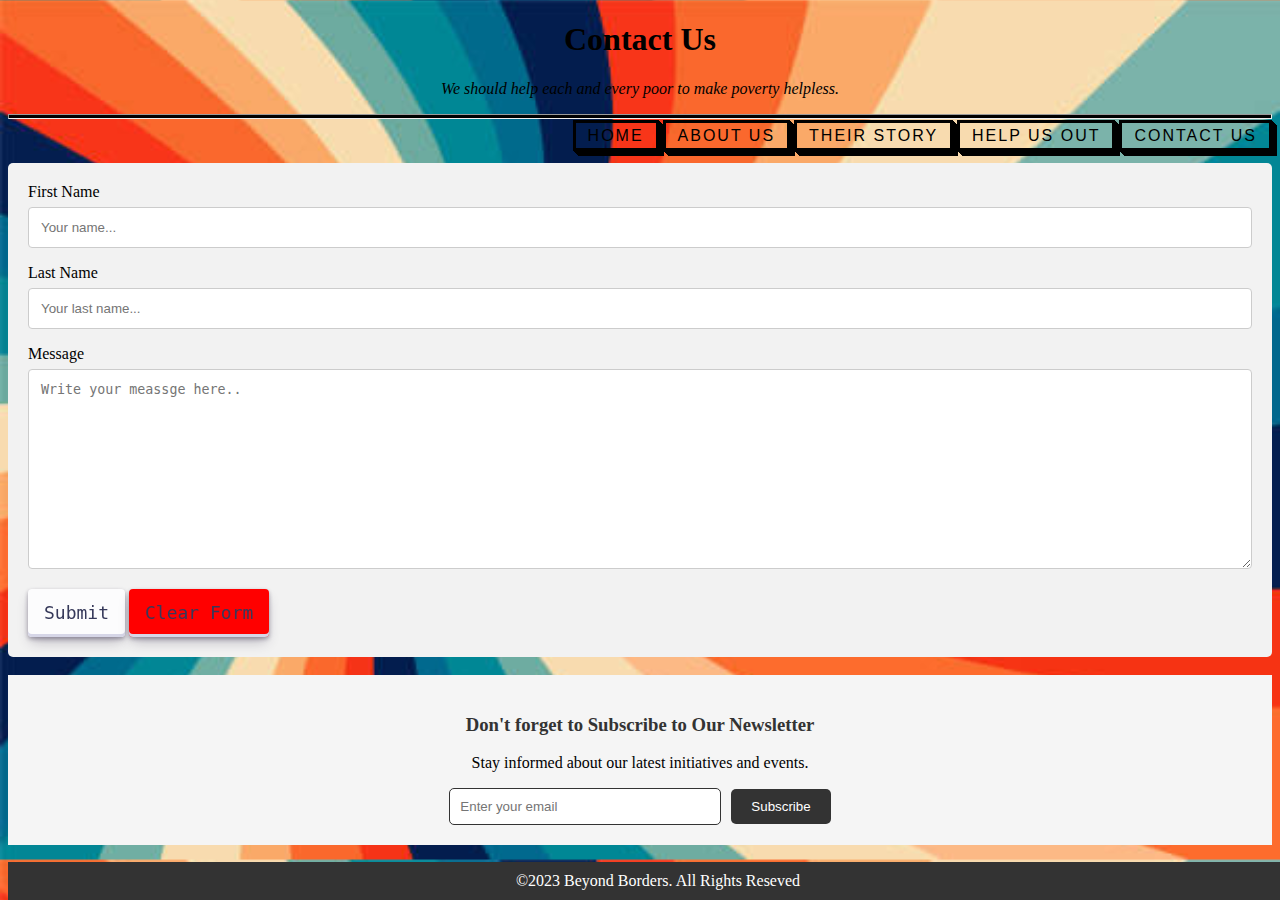
==== contact.html @ d3d9055b "Add files via upload" ====
<!DOCTYPE html>
<html>
<head>
    <title>Prosperity Circles</title>
    <link rel="icon" type="image/png" href="images/logo.png">
    <link rel="stylesheet" type="text/css" href="css/styles.css">
    <script language="javascript" src="scripts/java.js"></script>
</head>
<style>
    body {
        background-image: url('images/contact2.jpg' );
        background-size: 100%;
    }
</style>
<body>
  <font color="Black">
    <h1 align="center">Contact Us</h1>
    <p align="center"><i>We should help each and every poor to make poverty helpless.</i></p>
  </font>  
  <hr style="height: 3px; background-color: black;">

  <div class="container">
    <a class="button-54" href="home.html">Home</a>
    <a class="button-54" href="aboutus.html">About Us</a>
    <a class="button-54" href="TheirStory.html">Their Story</a>
    <a class="button-54" href="fundmepage.html">Help us out</a>
    <a class="button-54" href="contact.html">Contact Us</a> <br>
    </div>
    <br>

    <div class="container1">
      <form id="myForm" action="">
        <label for="fname">First Name</label>
        <input type="text" id="fname" name="firstname" placeholder="Your name...">
    
        <label for="lname">Last Name</label>
        <input type="text" id="lname" name="lastname" placeholder="Your last name...">
    
        <label for="subject">Message</label>
        <textarea id="subject" name="subject" placeholder="Write your meassge here.." style="height:200px"></textarea>
    
        <button class="button-30" onclick="giveMessage()">Submit</button>
        <button class="button-31" onclick="clearForm()">Clear Form</button>
      </form>
    </div>

    <br>

    <div class="newsletter-section">
      <h3>Don't forget to Subscribe to Our Newsletter</h3>
      <p>Stay informed about our latest initiatives and events.</p>
      <form action="subscribe.php" method="post">
          <input type="email" name="email" placeholder="Enter your email" required>
          <button type="submit" id="myButton">Subscribe</button>
      </form>
  </div>

  <br>
  <br>

      <footer>
        ©2023 Beyond Borders. All Rights Reseved
        </footer>
</body>
</html>
---- css/styles.css ----
/*button*/
.button-54 {
font-family: "Open Sans", sans-serif;
font-size: 16px;
letter-spacing: 2px;
text-decoration: none;
text-transform: uppercase;
color: #000;
cursor: pointer;
border: 3px solid;
padding: 0.25em 0.5em;
box-shadow: 1px 1px 0px 0px, 2px 2px 0px 0px, 3px 3px 0px 0px, 4px 4px 0px 0px, 5px 5px 0px 0px;
position: relative;
user-select: none;
-webkit-user-select: none;
touch-action: manipulation;
}

.button-54:active {
box-shadow: 0px 0px 0px 0px;
top: 5px;
left: 5px;
}
/*coloumns*/
@media (min-width: 768px) {
.button-54 {
padding: 0.25em 0.75em;
}
}

.column {
float: left;
width: 33.33%;
padding: 5px;
}

.row::after {
content: "";
clear: both;
display: table;
}

.row {
display: flex;
}

.column {
flex: 33.33%;
padding: 5px;
}

.container{
text-align: right;
}
/*footer*/
.footer{
position: relative;
bottom: 0;
width: 100%;
height: 50px; 
background: white;
}


input[type=text], select, textarea {
    width: 100%; 
    padding: 12px;  
    border: 1px solid #ccc; 
    border-radius: 4px; 
    box-sizing: border-box; 
    margin-top: 6px; 
    margin-bottom: 16px; 
    resize: vertical 
  }
  
  input[type=submit] {
    background-color: #04AA6D;
    color: white;
    padding: 12px 20px;
    border: none;
    border-radius: 4px;
    cursor: pointer;
  }
  
  input[type=submit]:hover {
    background-color: #45a049;
  }
  
  .container1 {
    border-radius: 5px;
    background-color: #f2f2f2;
    padding: 20px;
  }
/*button 5*/
  .button-55 {
    font-family: "Open Sans", sans-serif;
    font-size: 16px;
    letter-spacing: 2px;
    text-decoration: none;
    text-transform: uppercase;
    color: white;
    cursor: pointer;
    border: 3px solid;
    padding: 0.25em 0.5em;
    box-shadow: 1px 1px 0px 0px, 2px 2px 0px 0px, 3px 3px 0px 0px, 4px 4px 0px 0px, 5px 5px 0px 0px;
    position: relative;
    user-select: none;
    -webkit-user-select: none;
    touch-action: manipulation;
    }

    .column8 {
        width: 31%; 
        margin: 0 1%; 
        padding: 10px; 
        float: left; 
        box-sizing: border-box; 
        border: 5px solid black;
         background-color: white; 
    
    }
/*quotes*/
.quote-of-the-day {
  border: 5px solid #000;
  padding: 20px;
  margin: 20px auto;
  max-width: 500px;
  background-color: #f9f9f9;
  text-align: center;
  box-shadow: 0 0 10px rgba(0, 0, 0, 0.2);
}

blockquote {
  font-size: 1.2em;
  margin: 0;
  padding: 0;
}

#quote-author {
  font-weight: bold;
}

#new-quote-button {
  background-color: #000;
  color: #fff;
  border: none;
  padding: 10px 20px;
  cursor: pointer;
  transition: background-color 0.3s;
}

#new-quote-button:hover {
  background-color: #333;
}


/*newsletter section*/
.newsletter-section {
  background-color: #f5f5f5;
  padding: 20px;
  text-align: center;
}

.newsletter-section h3 {
  color: #333;
}

.newsletter-section form {
  display: flex;
  justify-content: center;
  align-items: center;
  margin-top: 10px;
}

.newsletter-section input[type="email"] {
  width: 250px;
  padding: 10px;
  border: 1px solid #333;
  border-radius: 5px;
  margin-right: 10px;
}

.newsletter-section button {
  background-color: #333;
  color: white;
  padding: 10px 20px;
  border: none;
  border-radius: 5px;
  cursor: pointer;
}

.newsletter-section button:hover {
  background-color: #555;
}

.con {
  border: 2px solid black; /* added border for better visual*/
  padding: 15px; /* Added some padding for spacing */
}
/*new footer*/
footer {
  background-color: #333;
  color: white;
  text-align: center;
  padding: 10px;
  position: fixed;
  bottom: 0;
  width: 100%;
}



/* submit button contact form */
.button-30 {
  align-items: center;
  appearance: none;
  background-color: #FCFCFD;
  border-radius: 4px;
  border-width: 0;
  box-shadow: rgba(45, 35, 66, 0.4) 0 2px 4px,rgba(45, 35, 66, 0.3) 0 7px 13px -3px,#D6D6E7 0 -3px 0 inset;
  box-sizing: border-box;
  color: #36395A;
  cursor: pointer;
  display: inline-flex;
  font-family: "JetBrains Mono",monospace;
  height: 48px;
  justify-content: center;
  line-height: 1;
  list-style: none;
  overflow: hidden;
  padding-left: 16px;
  padding-right: 16px;
  position: relative;
  text-align: left;
  text-decoration: none;
  transition: box-shadow .15s,transform .15s;
  user-select: none;
  -webkit-user-select: none;
  touch-action: manipulation;
  white-space: nowrap;
  will-change: box-shadow,transform;
  font-size: 18px;
}

.button-30:focus {
  box-shadow: #D6D6E7 0 0 0 1.5px inset, rgba(45, 35, 66, 0.4) 0 2px 4px, rgba(45, 35, 66, 0.3) 0 7px 13px -3px, #D6D6E7 0 -3px 0 inset;
}

.button-30:hover {
  box-shadow: rgba(45, 35, 66, 0.4) 0 4px 8px, rgba(45, 35, 66, 0.3) 0 7px 13px -3px, #D6D6E7 0 -3px 0 inset;
  transform: translateY(-2px);
}

.button-30:active {
  box-shadow: #D6D6E7 0 3px 7px inset;
  transform: translateY(2px);
}

.button-31 {
  align-items: center;
  appearance: none;
  background-color: red;
  border-radius: 4px;
  border-width: 0;
  box-shadow: rgba(45, 35, 66, 0.4) 0 2px 4px,rgba(45, 35, 66, 0.3) 0 7px 13px -3px,#D6D6E7 0 -3px 0 inset;
  box-sizing: border-box;
  color: #36395A;
  cursor: pointer;
  display: inline-flex;
  font-family: "JetBrains Mono",monospace;
  height: 48px;
  justify-content: center;
  line-height: 1;
  list-style: none;
  overflow: hidden;
  padding-left: 16px;
  padding-right: 16px;
  position: relative;
  text-align: left;
  text-decoration: none;
  transition: box-shadow .15s,transform .15s;
  user-select: none;
  -webkit-user-select: none;
  touch-action: manipulation;
  white-space: nowrap;
  will-change: box-shadow,transform;
  font-size: 18px;
}

.button-30:focus {
  box-shadow: #D6D6E7 0 0 0 1.5px inset, rgba(45, 35, 66, 0.4) 0 2px 4px, rgba(45, 35, 66, 0.3) 0 7px 13px -3px, #D6D6E7 0 -3px 0 inset;
}

.button-30:hover {
  box-shadow: rgba(45, 35, 66, 0.4) 0 4px 8px, rgba(45, 35, 66, 0.3) 0 7px 13px -3px, #D6D6E7 0 -3px 0 inset;
  transform: translateY(-2px);
}

.button-30:active {
  box-shadow: #D6D6E7 0 3px 7px inset;
  transform: translateY(2px);
}
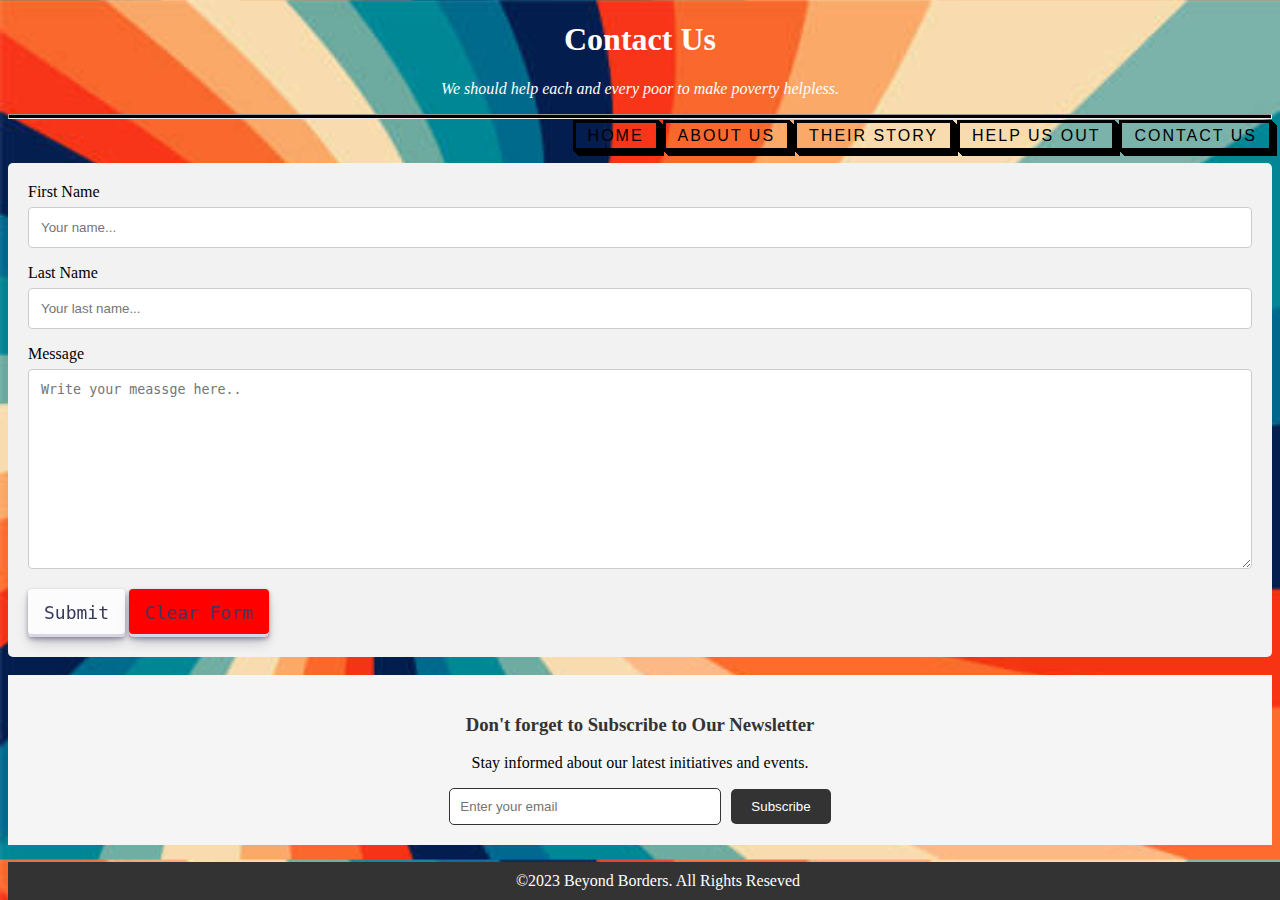
==== commit e7c2481c: "Update contact.html" ====
--- a/contact.html
+++ b/contact.html
@@ -13,7 +13,7 @@
     }
 </style>
 <body>
-  <font color="Black">
+  <font color="White">
     <h1 align="center">Contact Us</h1>
     <p align="center"><i>We should help each and every poor to make poverty helpless.</i></p>
   </font>  
@@ -62,4 +62,4 @@
         ©2023 Beyond Borders. All Rights Reseved
         </footer>
 </body>
-</html>+</html>
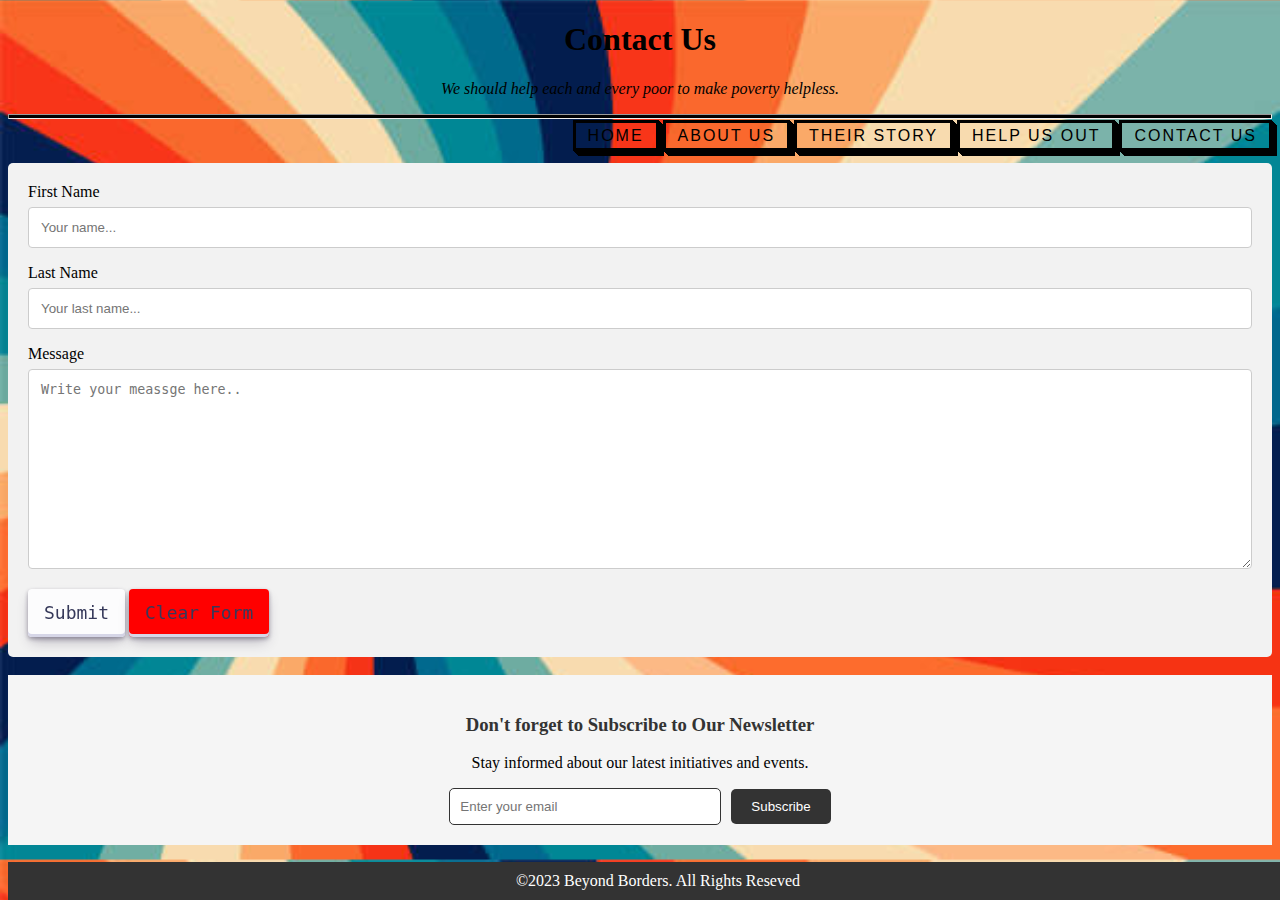
==== commit b5c42732: "Update contact.html" ====
--- a/contact.html
+++ b/contact.html
@@ -13,7 +13,7 @@
     }
 </style>
 <body>
-  <font color="White">
+  <font color="Black">
     <h1 align="center">Contact Us</h1>
     <p align="center"><i>We should help each and every poor to make poverty helpless.</i></p>
   </font>  
